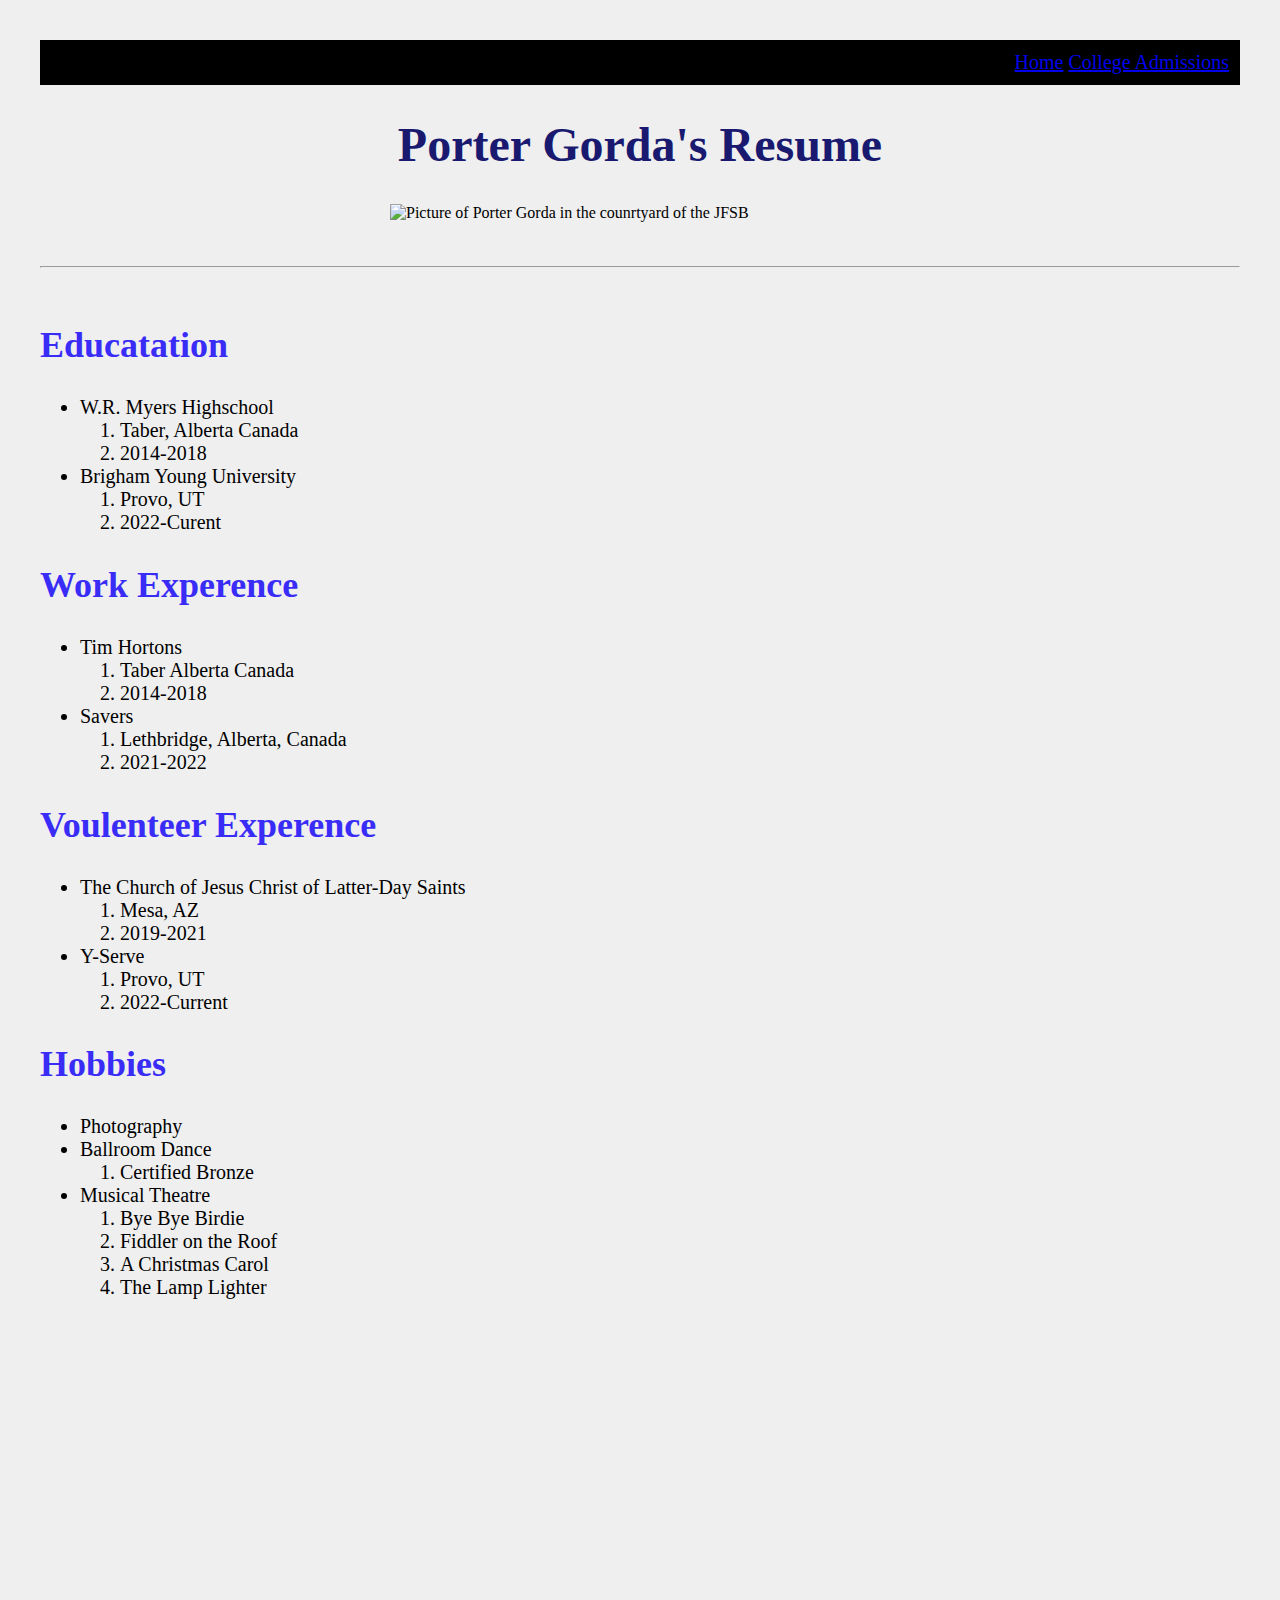
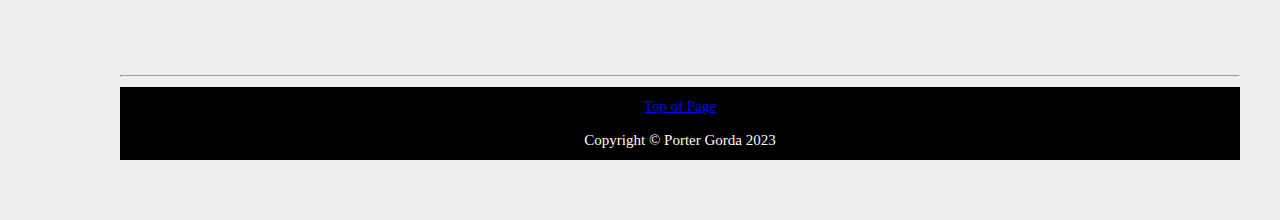
==== Resume.html @ a174e3b5 "Update Resume.html" ====
<!DOCTYPE html>
<html lang="en">
<head>
    <meta charset="UTF-8">
    <meta http-equiv="X-UA-Compatible" content="IE=edge">
    <meta name="viewport" content="width=device-width, initial-scale=1.0">
    <title>Porter Gorda-Resume</title>
    <link rel="stylesheet" type="text/css" href="./css/Mystyles.css">
</head>
<body>

    <div id="demobox">
        <!-- Navigation-->
        <a href="Index.html">Home</a>
        <a href="About.html">College Admissions</a>
    </div>
    <Div class="common header">
    <h1>Porter Gorda's Resume</h1>
    </Div>
    <img src="./assets/img/20230416-IMG_0543.jpg" alt="Picture of Porter Gorda in the counrtyard of the JFSB" width="500px">
    <br>
    <br>
    <hr class="my-4" />
    <br>
    <Div class="scommon subheading"> <h2>Educatation</h2> </Div>  
    <ul>
        <Li>W.R. Myers Highschool</Li>
        <ol> 
            <li>Taber, Alberta Canada</li>
            <li>2014-2018</li>
        </ol>
        <Li>Brigham Young University</Li>
        <ol> 
            <li>Provo, UT</li>
            <li>2022-Curent</li>
        </ol>
    </ul>
    <Div class="scommon subheading"> <h2>Work Experence</h2> </Div>
    <ul>
        <Li>Tim Hortons</Li>
        <ol> 
            <li>Taber Alberta Canada</li>
            <li>2014-2018</li>
        </ol>
        <Li>Savers</Li>
        <ol> 
            <li>Lethbridge, Alberta, Canada</li>
            <li>2021-2022</li>
        </ol>
    </ul>
    <Div class="scommon subheading"> <h2>Voulenteer Experence</h2> </Div>
    <ul>
        <Li>The Church of Jesus Christ of Latter-Day Saints</Li>
        <ol> 
            <li>Mesa, AZ</li>
            <li>2019-2021</li>
        </ol>
        <Li>Y-Serve</Li>
        <ol> 
            <li>Provo, UT</li>
            <li>2022-Current</li>
        </ol>
    </ul>
    <Div class="scommon subheading"> <h2>Hobbies</h2> </Div>
    <ul>
        <Li>Photography</Li>
        <Li>Ballroom Dance</Li>
        <ol> 
            <li>Certified Bronze</li>
        </ol>
        <Li>Musical Theatre</Li>
        <ol> 
            <li>Bye Bye Birdie</li>
            <li>Fiddler on the Roof</li>
            <li>A Christmas Carol</li>
            <li>The Lamp Lighter</li>
        </ol>
    <ul>
    <br>
    <div class="lamp"><iframe width="560" height="315" src="https://www.youtube.com/embed/0uhUQOYCMvI" title="YouTube video player" frameborder="0" allow="accelerometer; autoplay; clipboard-write; encrypted-media; gyroscope; picture-in-picture; web-share" allowfullscreen></iframe></div>
    <br>

    <hr class="my-4" />

    <div id="demobox1">
        <!-- Navigation-->
        <a href="#demobox">Top of Page</a>
        <br>
        <br>
        <div class="small text-center text-muted fst-italic">Copyright &copy; Porter Gorda 2023</div>
    </div>

</body>
</html>
---- css/Mystyles.css ----
ul{
    font-size: 20px;
}
.common{
    font-family: 'Times New Roman', Times, serif;
    font-size: x-large;
    text-align: center;
    color:midnightblue;

}
body{
    background-color:rgb(239, 239, 239);
    padding: 20px;
    margin: 20px;
    
}
img{
    display: block;
    margin-left: auto;
    margin-right: auto;
}
.scommon{
    font-size: 24px;
    color:rgb(58, 44, 247);
}
#demobox {
    background-color: rgb(0, 0, 0) ;
    padding: 10px ;
    border: 1px solid rgb(0, 0, 0) ;
    color: floralwhite;
    text-align: right;
    font-size: 20px;
  }
  a:visited {
    color:rgb(255, 255, 255);
    font-size: 20px;

}
#demobox1 {
    background-color: rgb(0, 0, 0) ;
    padding: 10px ;
    border: 1px solid rgb(0, 0, 0) ;
    color: floralwhite;
    text-align: center;
    font-size: 15px;
  }
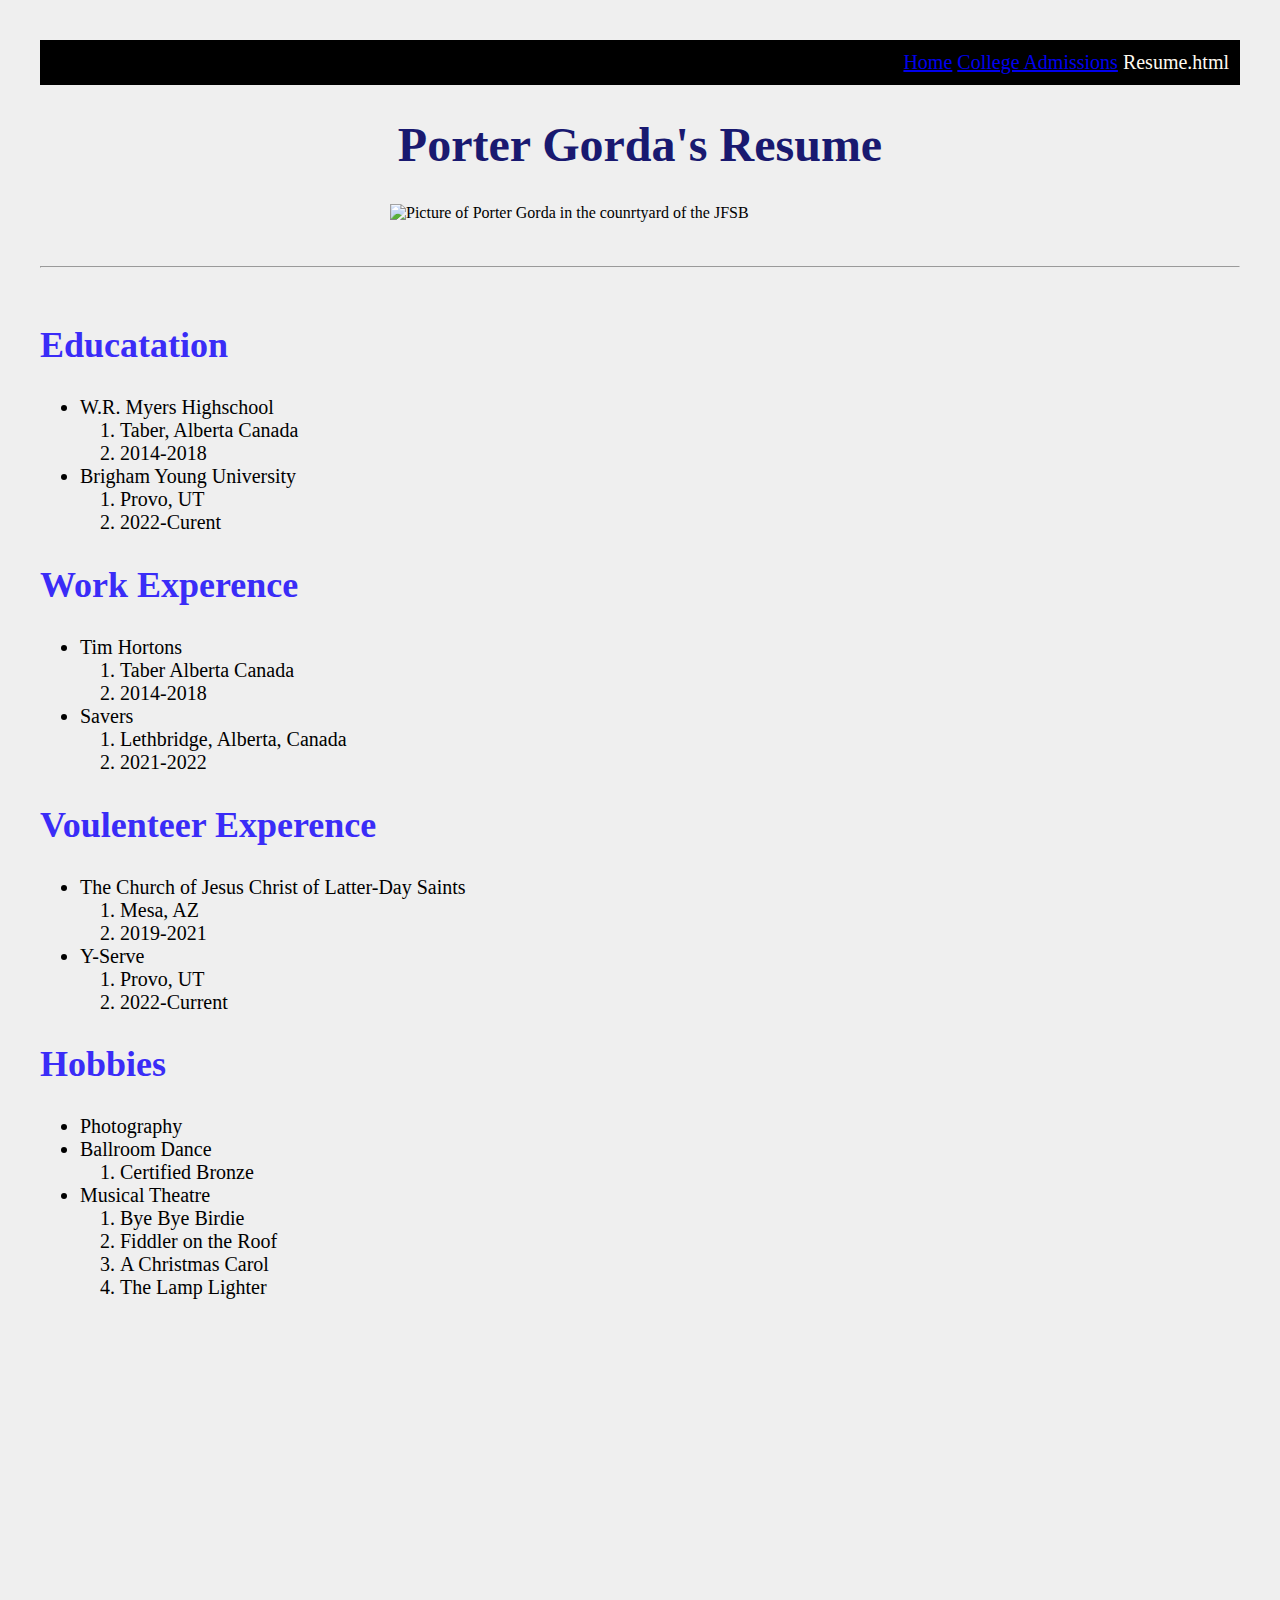
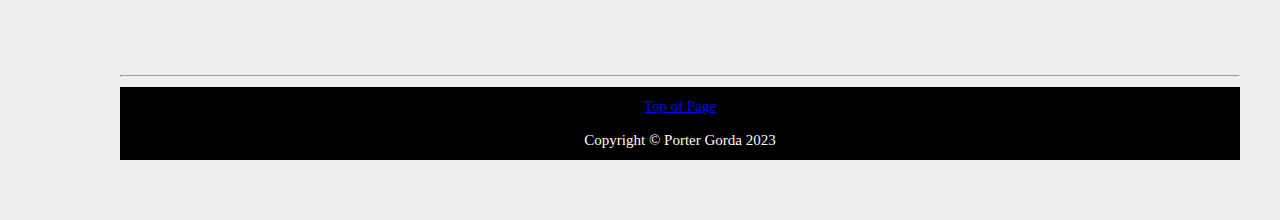
==== commit b5a3a139: "Update Resume.html" ====
--- a/Resume.html
+++ b/Resume.html
@@ -13,6 +13,7 @@
         <!-- Navigation-->
         <a href="Index.html">Home</a>
         <a href="About.html">College Admissions</a>
+        Resume.html
     </div>
     <Div class="common header">
     <h1>Porter Gorda's Resume</h1>
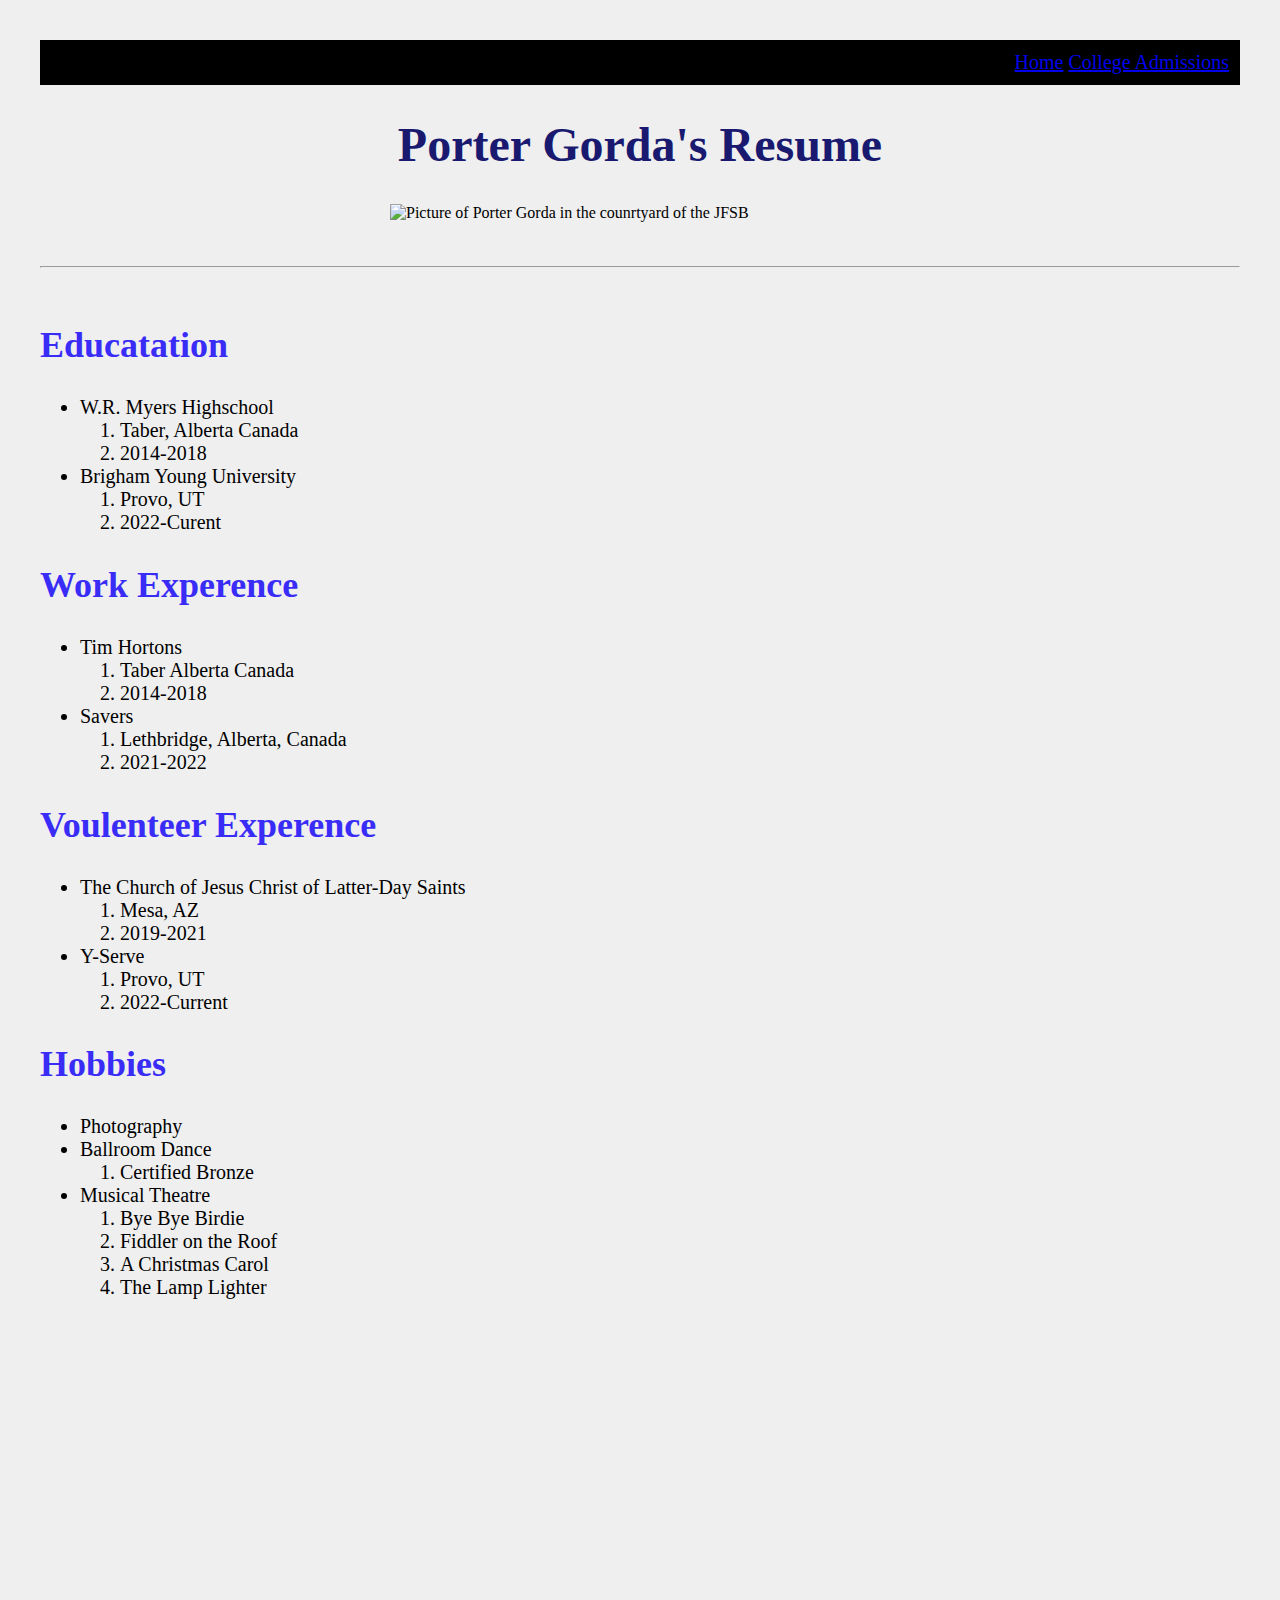
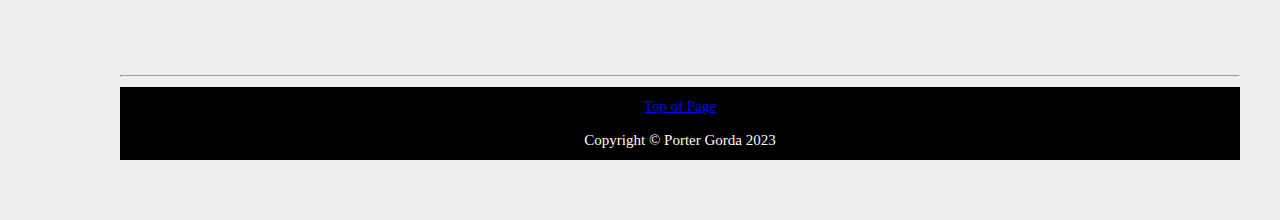
==== commit 3f27f0eb: "Update Resume.html" ====
--- a/Resume.html
+++ b/Resume.html
@@ -11,9 +11,9 @@
 
     <div id="demobox">
         <!-- Navigation-->
-        <a href="Index.html">Home</a>
-        <a href="About.html">College Admissions</a>
-        Resume.html
+        <a href="index.html">Home</a>
+        <a href="about.html">College Admissions</a>
+
     </div>
     <Div class="common header">
     <h1>Porter Gorda's Resume</h1>
